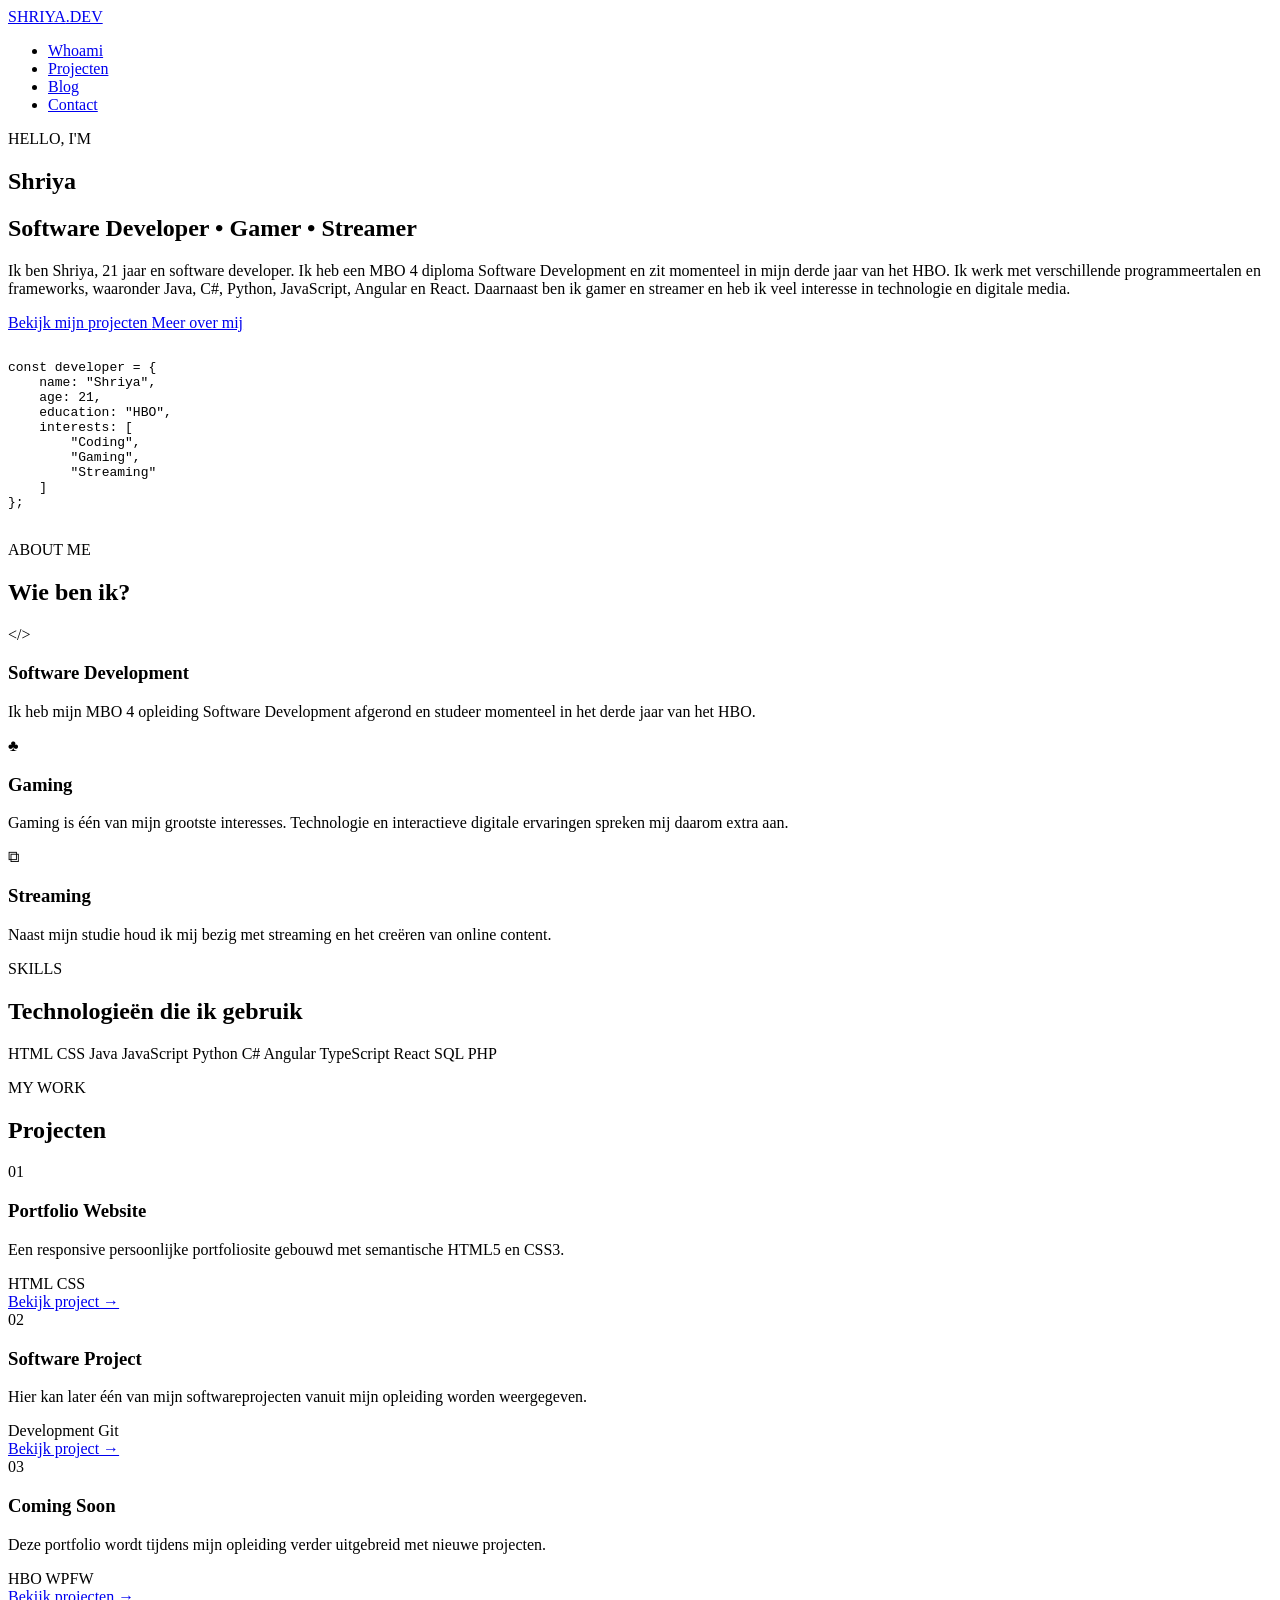
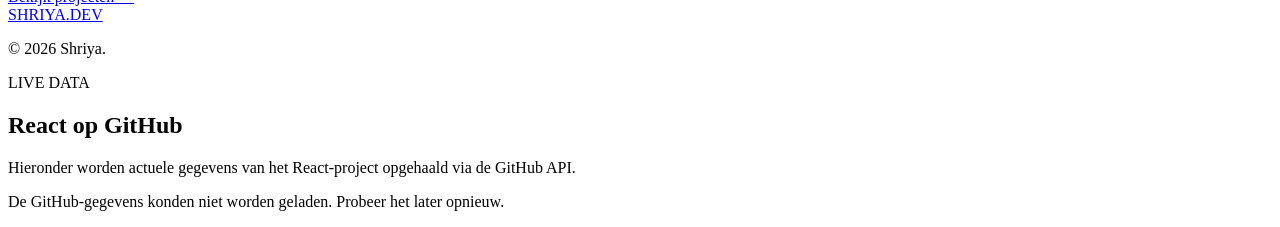
==== html/index.html @ 74cdb253 "check" ====
<!DOCTYPE html>
<html lang="en">
<head>
    <meta charset="UTF-8">
    <meta name="viewport" content="width=device-width, initial-scale=1.0">
    <title>Shriya's portfolio</title>
    <link rel="stylesheet" href="css/style.css">
    <script src="js/api.js" defer></script>
</head>
<body>
    <header>
    <nav class="navbar">
        <a href="index.html" class="logo">SHRIYA<span>.DEV</span></a>

        <ul class="nav-links">
            <li><a href="index.html" class="active">Whoami</a></li>
            <li><a href="projects.html">Projecten</a></li>
            <li><a href="blog.html">Blog</a></li>
            <li><a href="contact.html">Contact</a></li>
        </ul>
    </nav>
</header>

<main>
    <section class="hero">
        <div class="hero-content">

            <p class="small-title">HELLO, I'M</p>

            <h1>Shriya</h1>

            <h2>
                Software Developer
                <span>• Gamer • Streamer</span>
            </h2>

            <p class="hero-text">
                Ik ben Shriya, 21 jaar en software developer.
                Ik heb een MBO 4 diploma Software Development en zit momenteel
                in mijn derde jaar van het HBO.
                Ik werk met verschillende programmeertalen en frameworks,
                waaronder Java, C#, Python, JavaScript, Angular en React.
                Daarnaast ben ik gamer en streamer en heb ik veel interesse
                in technologie en digitale media.
            </p>

            <div class="hero-buttons">
                <a href="projects.html" class="btn primary-btn">
                    Bekijk mijn projecten
                </a>

                <a href="#about" class="btn secondary-btn">
                    Meer over mij
                </a>
            </div>

        </div>

        <div class="hero-card">
            <div class="code-window">

                <div class="window-buttons">
                    <span></span>
                    <span></span>
                    <span></span>
                </div>

                <pre><code>
<span class="purple">const</span> developer = {
    name: <span class="green">"Shriya"</span>,
    age: <span class="orange">21</span>,
    education: <span class="green">"HBO"</span>,
    interests: [
        <span class="green">"Coding"</span>,
        <span class="green">"Gaming"</span>,
        <span class="green">"Streaming"</span>
    ]
};
                </code></pre>

            </div>
        </div>
    </section>

    <section class="about" id="about">

        <div class="section-heading">
            <p>ABOUT ME</p>
            <h2>Wie ben ik?</h2>
        </div>

        <div class="about-grid">

            <article class="about-card">
                <div class="card-icon">&lt;/&gt;</div>

                <h3>Software Development</h3>

                <p>
                    Ik heb mijn MBO 4 opleiding Software Development afgerond
                    en studeer momenteel in het derde jaar van het HBO.
                </p>
            </article>


            <article class="about-card">
                <div class="card-icon">&#9827;</div>

                <h3>Gaming</h3>

                <p>
                    Gaming is één van mijn grootste interesses.
                    Technologie en interactieve digitale ervaringen
                    spreken mij daarom extra aan.
                </p>
            </article>


            <article class="about-card">
                <div class="card-icon">&#10697;</div>

                <h3>Streaming</h3>

                <p>
                    Naast mijn studie houd ik mij bezig met streaming
                    en het creëren van online content.
                </p>
            </article>

        </div>

    </section>

    <section class="skills">

        <div class="section-heading">
            <p>SKILLS</p>
            <h2>Technologieën die ik gebruik</h2>
        </div>

        <div class="skill-list">
            <span>HTML</span>
            <span>CSS</span>
            <span>Java</span>
            <span>JavaScript</span>
            <span>Python</span>
            <span>C#</span>
            <span>Angular</span>
            <span>TypeScript</span>
            <span>React</span>
            <span>SQL</span>
            <span>PHP</span>
        </div>

    </section>

    <section class="featured">

        <div class="section-heading">
            <p>MY WORK</p>
            <h2>Projecten</h2>
        </div>

        <div class="project-grid">

            <article class="project-card">
                <div class="project-number">01</div>

                <h3>Portfolio Website</h3>

                <p>
                    Een responsive persoonlijke portfoliosite gebouwd
                    met semantische HTML5 en CSS3.
                </p>

                <div class="tags">
                    <span>HTML</span>
                    <span>CSS</span>
                </div>

                <a href="projects.html">Bekijk project →</a>
            </article>


            <article class="project-card">
                <div class="project-number">02</div>

                <h3>Software Project</h3>

                <p>
                    Hier kan later één van mijn softwareprojecten
                    vanuit mijn opleiding worden weergegeven.
                </p>

                <div class="tags">
                    <span>Development</span>
                    <span>Git</span>
                </div>

                <a href="projects.html">Bekijk project →</a>
            </article>


            <article class="project-card">
                <div class="project-number">03</div>

                <h3>Coming Soon</h3>

                <p>
                    Deze portfolio wordt tijdens mijn opleiding verder
                    uitgebreid met nieuwe projecten.
                </p>

                <div class="tags">
                    <span>HBO</span>
                    <span>WPFW</span>
                </div>

                <a href="projects.html">Bekijk projecten →</a>
            </article>

        </div>

    </section>

    <footer>
    <div class="footer-content">

        <a href="index.html" class="logo">
            SHRIYA<span>.DEV</span>
        </a>

        <p>
            © 2026 Shriya.
        </p>

    </div>

    <section class="api-section">

    <div class="section-heading">
        <p>LIVE DATA</p>
        <h2>React op GitHub</h2>
    </div>

    <p class="api-intro">
        Hieronder worden actuele gegevens van het React-project
        opgehaald via de GitHub API.
    </p>

    <p id="api-status" class="api-status">
        Gegevens laden...
    </p>

    <div id="api-data" class="api-data"></div>

</section>
</footer>
</main>
</body>
</html>
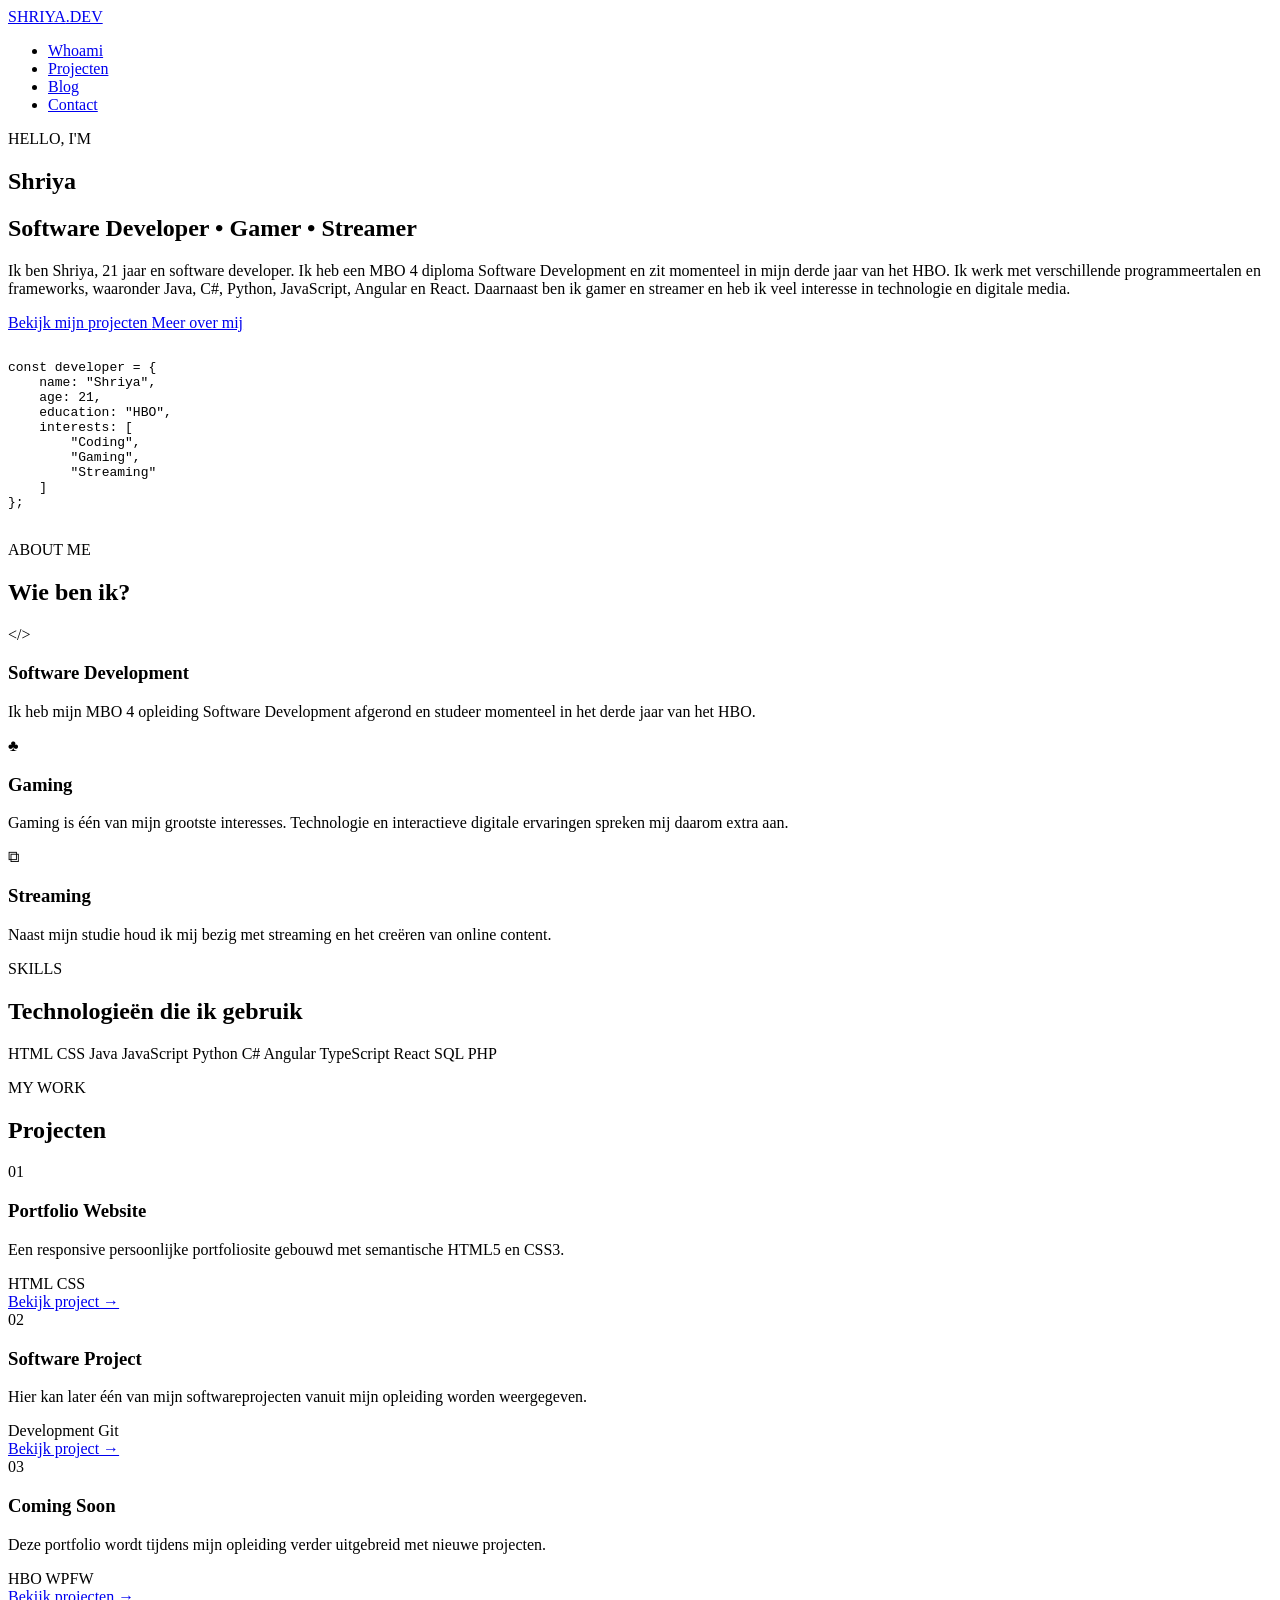
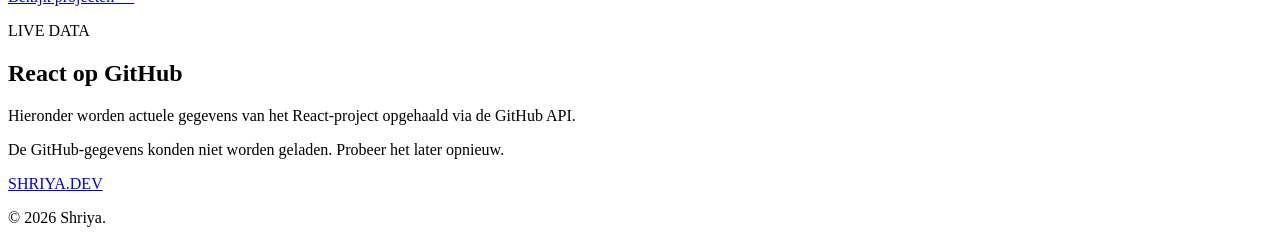
==== commit 395e0048: "footer fixed" ====
--- a/html/index.html
+++ b/html/index.html
@@ -5,7 +5,6 @@
     <meta name="viewport" content="width=device-width, initial-scale=1.0">
     <title>Shriya's portfolio</title>
     <link rel="stylesheet" href="css/style.css">
-    <script src="js/api.js" defer></script>
 </head>
 <body>
     <header>
@@ -224,17 +223,6 @@
     </section>
 
     <footer>
-    <div class="footer-content">
-
-        <a href="index.html" class="logo">
-            SHRIYA<span>.DEV</span>
-        </a>
-
-        <p>
-            © 2026 Shriya.
-        </p>
-
-    </div>
 
     <section class="api-section">
 
@@ -255,7 +243,21 @@
     <div id="api-data" class="api-data"></div>
 
 </section>
+
+  <div class="footer-content">
+
+        <a href="index.html" class="logo">
+            SHRIYA<span>.DEV</span>
+        </a>
+
+        <p>
+            © 2026 Shriya.
+        </p>
+
+    </div>
 </footer>
+
+<script src="js/api.js" defer></script>
 </main>
 </body>
 </html>
